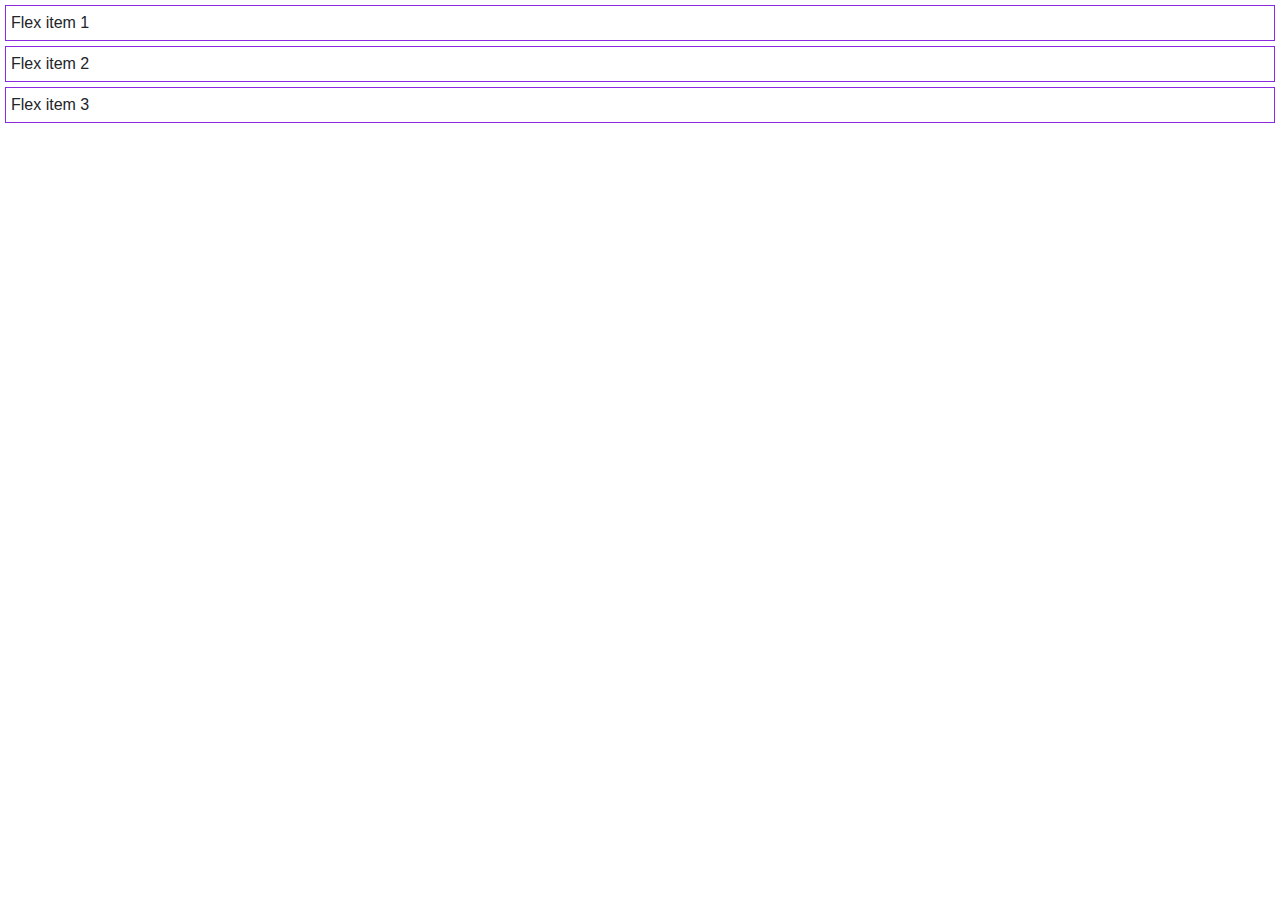
==== HTML 200/index.html @ 41880db9 "init" ====
<!DOCTYPE html>
<html>
  <head>
    <link rel="stylesheet" href="styles.css" />
    <link
      rel="stylesheet"
      href="https://stackpath.bootstrapcdn.com/bootstrap/4.4.1/css/bootstrap.min.css"
      integrity="sha384-Vkoo8x4CGsO3+Hhxv8T/Q5PaXtkKtu6ug5TOeNV6gBiFeWPGFN9MuhOf23Q9Ifjh"
      crossorigin="anonymous"
    />
  </head>
  <body>
    <div>
      <div class="item">Flex item 1</div>
      <div class="item">Flex item 2</div>
      <div class="item">Flex item 3</div>
    </div>
  </body>
</html>
---- HTML 200/styles.css ----
.item {
  border: 1px solid blueviolet;
  margin: 5px;
  padding: 5px;
}
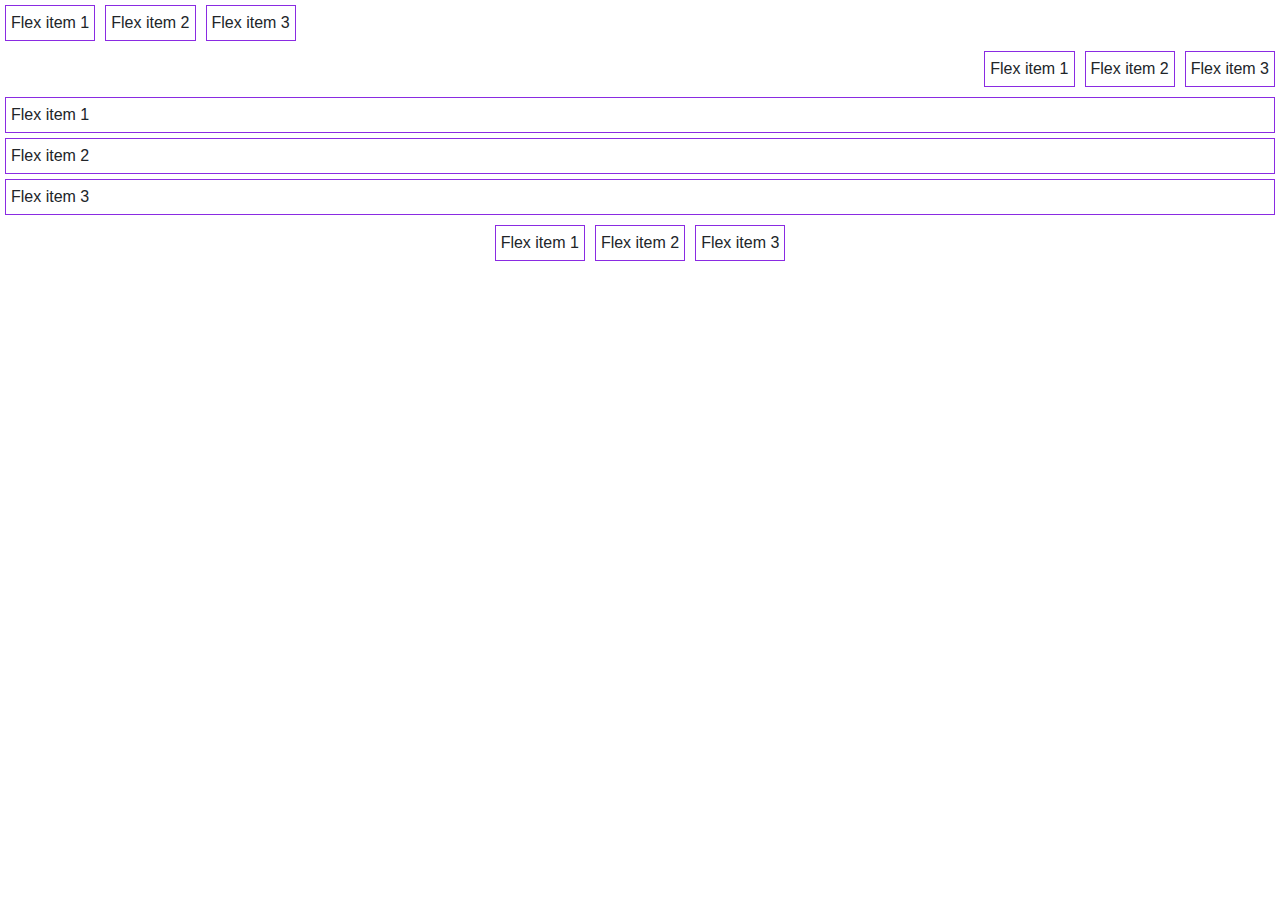
==== commit 780dcdca: "добавил задачи html200 и html300" ====
--- a/HTML 200/index.html
+++ b/HTML 200/index.html
@@ -10,7 +10,22 @@
     />
   </head>
   <body>
-    <div>
+    <div class="d-flex justify-content-start">
+      <div class="item">Flex item 1</div>
+      <div class="item">Flex item 2</div>
+      <div class="item">Flex item 3</div>
+    </div>
+    <div class="d-flex justify-content-end">
+      <div class="item">Flex item 1</div>
+      <div class="item">Flex item 2</div>
+      <div class="item">Flex item 3</div>
+    </div>
+    <div class="d-flex-column">
+      <div class="item">Flex item 1</div>
+      <div class="item">Flex item 2</div>
+      <div class="item">Flex item 3</div>
+    </div>
+    <div class="d-flex justify-content-center">
       <div class="item">Flex item 1</div>
       <div class="item">Flex item 2</div>
       <div class="item">Flex item 3</div>
--- a/HTML 200/styles.css
+++ b/HTML 200/styles.css
@@ -3,3 +3,17 @@
   margin: 5px;
   padding: 5px;
 }
+.form {
+    width:700px;
+    margin:20px;
+}
+.form > div {
+    margin:20px;
+}
+.form > input {
+    margin:20px;
+}
+.form > button {
+    margin:20px;
+    width:100px;
+}